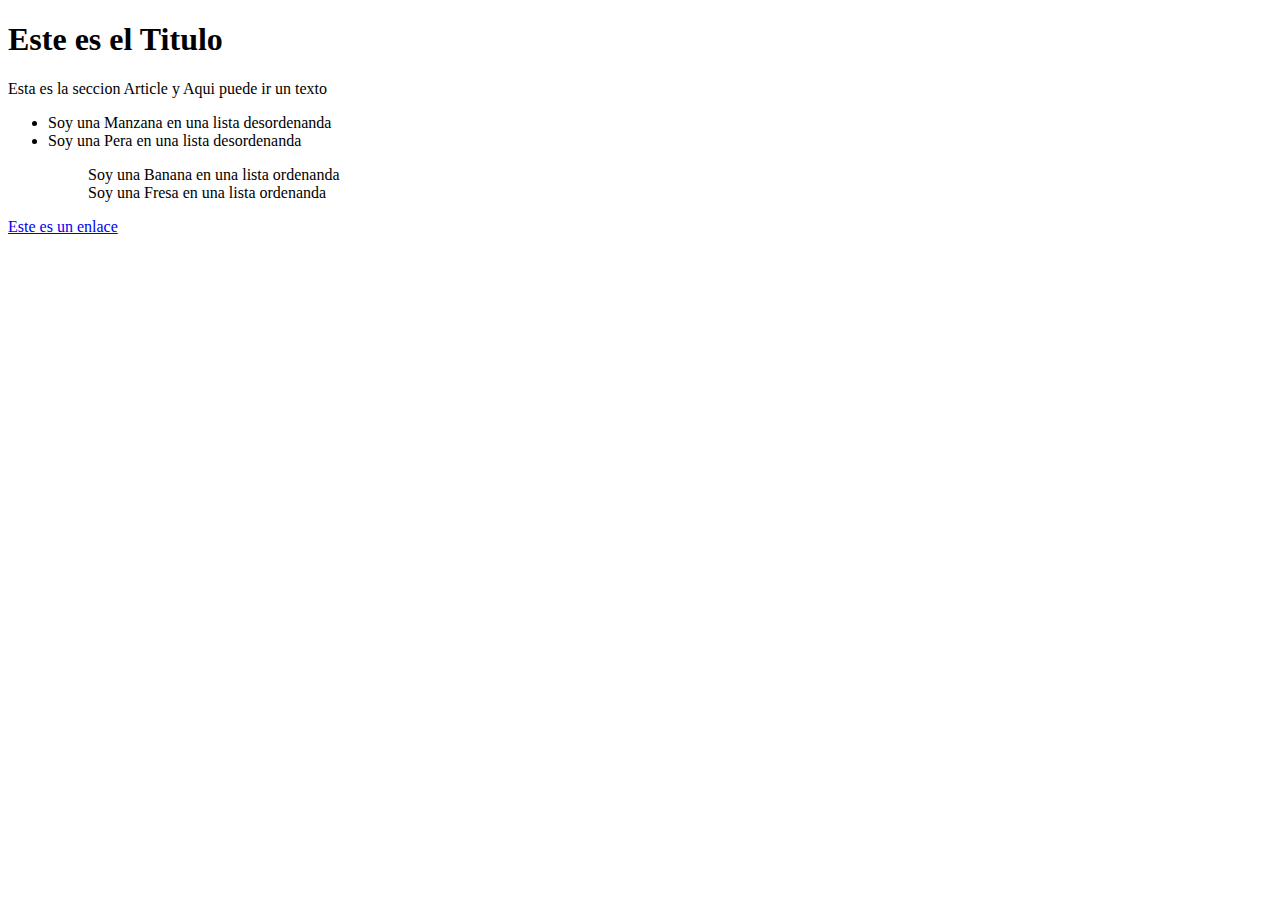
==== index.html @ 1d8a1047 "Primer Comit" ====
<!DOCTYPE html>
<html lang="en">

<head>
    <meta charset="UTF-8">
    <meta http-equiv="X-UA-Compatible" content="IE=edge">
    <meta name="description" content="Soy un programador ">
    <meta name="viewport" content="width=device-width, initial-scale=1.0">
    <meta name="robots" content="index,follow">
    <title>Esta es mi página</title>
    <link rel="stylesheet" href="./css/style.css">
</head>

<body>
    <!--Etiquetas contenedoras-->
    <header>
        <h1>Este es el Titulo</h1>
    </header>

    <!--Etiquetas de contenido-->
    <main>
        <section>
            <article>
                <p>Esta es la seccion Article y Aqui puede ir un texto</p>

            </article>
        </section>

        <ul>
            <li>Soy una Manzana en una lista desordenanda</li>
            <!--List item-->
            <li>Soy una Pera en una lista desordenanda</li>
        </ul>
        <!--Lista Desordenada-->
        <ul>
            <ol>Soy una Banana en una lista ordenanda</ol>
            <ol>Soy una Fresa en una lista ordenanda</ol>
            <!--Lista Ordenada-->
        </ul>
    </main>
    <footer>
        <a href="#">Este es un enlace</a>
    </footer>


</body>

</html>
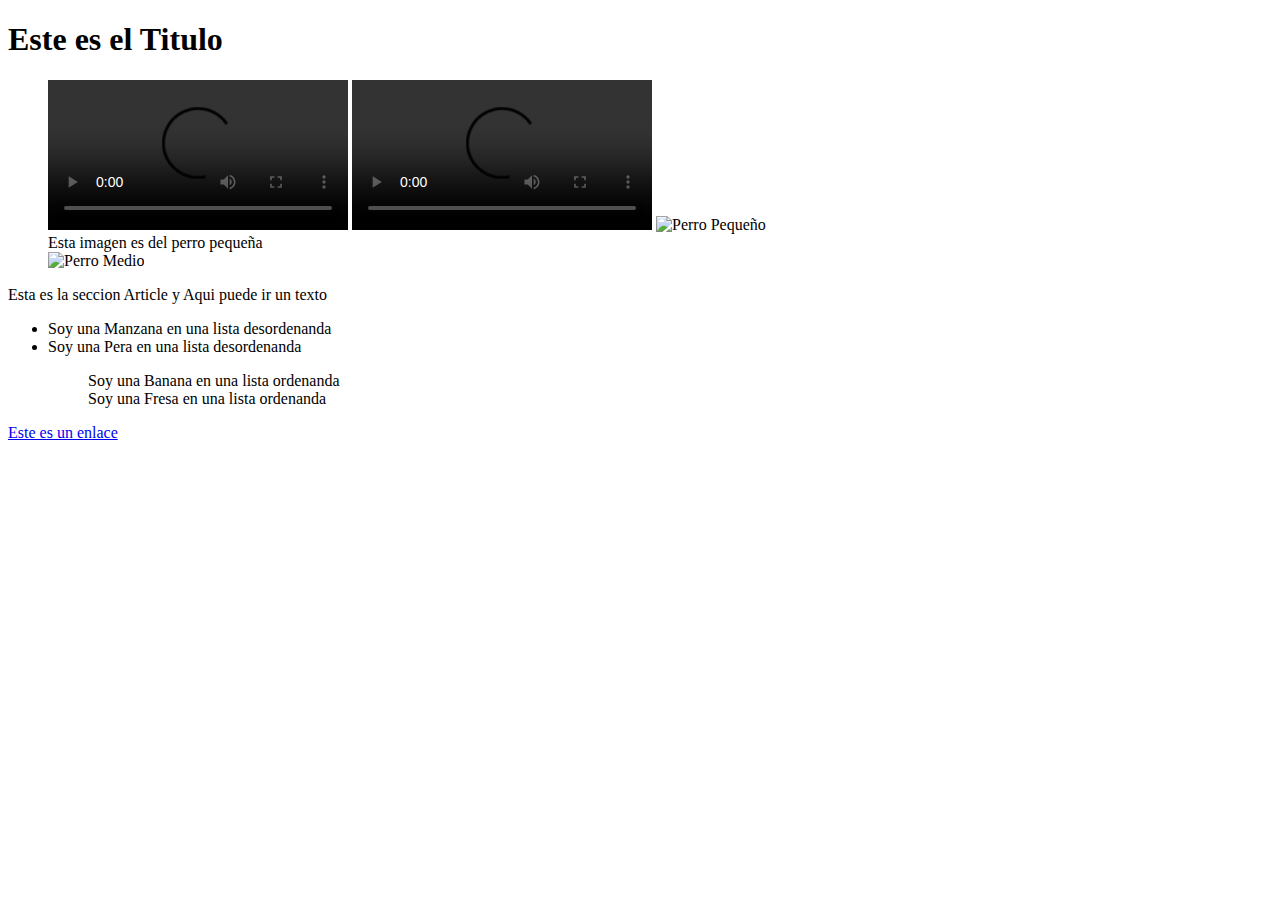
==== commit b0c1c899: "Termine Etiquetas img y video" ====
--- a/index.html
+++ b/index.html
@@ -1,48 +1,55 @@
 <!DOCTYPE html>
 <html lang="en">
+  <head>
+    <meta charset="UTF-8" />
+    <meta http-equiv="X-UA-Compatible" content="IE=edge" />
+    <meta name="description" content="Soy un programador " />
+    <meta name="viewport" content="width=device-width, initial-scale=1.0" />
+    <meta name="robots" content="index,follow" />
+    <title>Esta es mi página</title>
+    <link rel="stylesheet" href="./css/style.css" />
+  </head>
 
-<head>
-    <meta charset="UTF-8">
-    <meta http-equiv="X-UA-Compatible" content="IE=edge">
-    <meta name="description" content="Soy un programador ">
-    <meta name="viewport" content="width=device-width, initial-scale=1.0">
-    <meta name="robots" content="index,follow">
-    <title>Esta es mi página</title>
-    <link rel="stylesheet" href="./css/style.css">
-</head>
-
-<body>
+  <body>
     <!--Etiquetas contenedoras-->
     <header>
-        <h1>Este es el Titulo</h1>
+      <h1>Este es el Titulo</h1>
     </header>
 
     <!--Etiquetas de contenido-->
     <main>
-        <section>
-            <article>
-                <p>Esta es la seccion Article y Aqui puede ir un texto</p>
+      <section>
+        <figure>
+          <video src="./video/Cat-65438.mp4" controls preload="auto">Video de gatitos</video>
+          <video  controls> <source src="./video/mananitas.mp4#t=10,28"> Video de gatitos</video>
+          <img src="./img/small.jpg" alt="Perro Pequeño" />
+          <figcaption>Esta imagen es del perro pequeña</figcaption>
+          <img src="./img/medium.jpg" alt="Perro Medio" />
+        </figure>
 
-            </article>
-        </section>
+        <article>
+          <p>Esta es la seccion Article y Aqui puede ir un texto</p>
+        </article>
+      </section>
 
-        <ul>
-            <li>Soy una Manzana en una lista desordenanda</li>
-            <!--List item-->
-            <li>Soy una Pera en una lista desordenanda</li>
-        </ul>
-        <!--Lista Desordenada-->
-        <ul>
-            <ol>Soy una Banana en una lista ordenanda</ol>
-            <ol>Soy una Fresa en una lista ordenanda</ol>
-            <!--Lista Ordenada-->
-        </ul>
+      <ul>
+        <li>Soy una Manzana en una lista desordenanda</li>
+        <!--List item-->
+        <li>Soy una Pera en una lista desordenanda</li>
+      </ul>
+      <!--Lista Desordenada-->
+      <ul>
+        <ol>
+          Soy una Banana en una lista ordenanda
+        </ol>
+        <ol>
+          Soy una Fresa en una lista ordenanda
+        </ol>
+        <!--Lista Ordenada-->
+      </ul>
     </main>
     <footer>
-        <a href="#">Este es un enlace</a>
+      <a href="#">Este es un enlace</a>
     </footer>
-
-
-</body>
-
-</html>+  </body>
+</html>
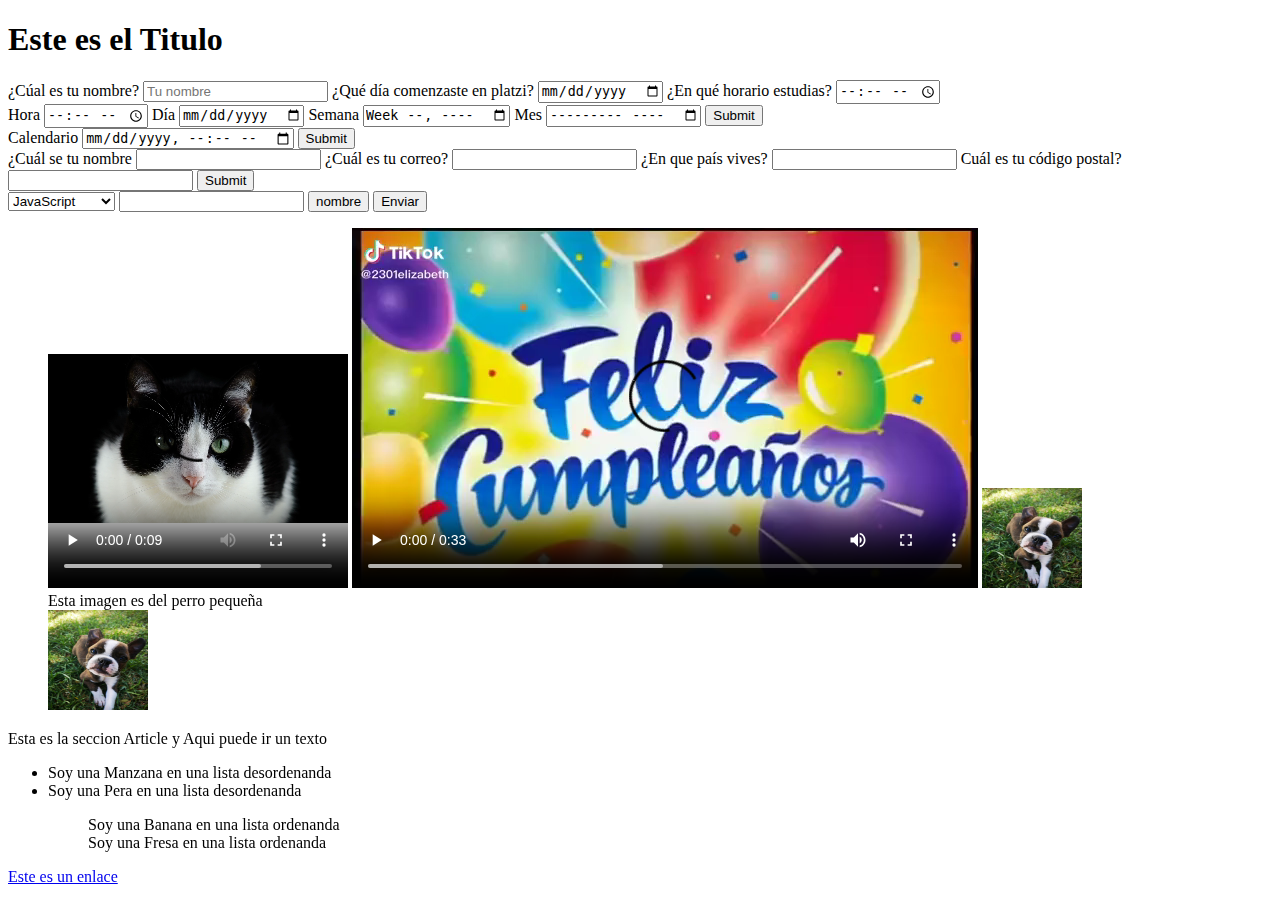
==== commit fb89803d: "Termine la parte de HTML" ====
--- a/index.html
+++ b/index.html
@@ -1,55 +1,148 @@
 <!DOCTYPE html>
 <html lang="en">
-  <head>
-    <meta charset="UTF-8" />
-    <meta http-equiv="X-UA-Compatible" content="IE=edge" />
-    <meta name="description" content="Soy un programador " />
-    <meta name="viewport" content="width=device-width, initial-scale=1.0" />
-    <meta name="robots" content="index,follow" />
-    <title>Esta es mi página</title>
-    <link rel="stylesheet" href="./css/style.css" />
-  </head>
 
-  <body>
-    <!--Etiquetas contenedoras-->
-    <header>
-      <h1>Este es el Titulo</h1>
-    </header>
+<head>
+  <meta charset="UTF-8" />
+  <meta http-equiv="X-UA-Compatible" content="IE=edge" />
+  <meta name="description" content="Soy un programador " />
+  <meta name="viewport" content="width=device-width, initial-scale=1.0" />
+  <meta name="robots" content="index,follow" />
+  <title>Esta es mi página</title>
+  <link rel="stylesheet" href="./css/style.css" />
+</head>
 
-    <!--Etiquetas de contenido-->
-    <main>
-      <section>
-        <figure>
-          <video src="./video/Cat-65438.mp4" controls preload="auto">Video de gatitos</video>
-          <video  controls> <source src="./video/mananitas.mp4#t=10,28"> Video de gatitos</video>
-          <img src="./img/small.jpg" alt="Perro Pequeño" />
-          <figcaption>Esta imagen es del perro pequeña</figcaption>
-          <img src="./img/medium.jpg" alt="Perro Medio" />
-        </figure>
+<body>
+  <!--Etiquetas contenedoras-->
+  <header>
+    <h1>Este es el Titulo</h1>
+  </header>
 
-        <article>
-          <p>Esta es la seccion Article y Aqui puede ir un texto</p>
-        </article>
-      </section>
+  <!--Etiquetas de contenido-->
+  <main>
+    <!--Formularios-->
+    <form action="">
+      <label for="nombre">
+        <span>¿Cúal es tu nombre?</span>
+        <input type="text" id="nombre" placeholder="Tu nombre">
+      </label>
+      <label for="inicio-platzi">
+        <span>¿Qué día comenzaste en platzi?</span>
+        <input type="date" id="inicio-platzi">
+      </label>
+      <label for="horario">
+        <span>¿En qué horario estudias?</span>
+        <input type="time" id="horario">
+      </label>
+    </form>
+    <!--Calendarios forma laboriosa-->
+    <form action="">
+      <label for="hora">
+        <span>Hora</span>
+        <input type="time" name="hora" id="hora">
+      </label>
+      <label for="dia">
+        <span>Día</span>
+        <input type="date" name="dia" id="dia">
+      </label>
+      <label for="semana">
+        <span>Semana</span>
+        <input type="week" name="semana" id="semana">
+      </label>
+      <label for="mes">
+        <span>Mes</span>
+        <input type="month" name="mes" id="mes">
+      </label>
+      <input type="submit">
+    </form>
+    <!--Calendarios forma sencilla-->
+    <form action="">
+      <label for="calendario">
+        <span>Calendario</span>
+        <input type="datetime-local" id="calendario" name="calendario">
+      </label>
+      <input type="submit">
+    </form>
 
-      <ul>
-        <li>Soy una Manzana en una lista desordenanda</li>
-        <!--List item-->
-        <li>Soy una Pera en una lista desordenanda</li>
-      </ul>
-      <!--Lista Desordenada-->
-      <ul>
-        <ol>
-          Soy una Banana en una lista ordenanda
-        </ol>
-        <ol>
-          Soy una Fresa en una lista ordenanda
-        </ol>
-        <!--Lista Ordenada-->
-      </ul>
-    </main>
-    <footer>
-      <a href="#">Este es un enlace</a>
-    </footer>
-  </body>
-</html>
+    <!--Formulario de Datos Requeridos-->
+    <form action="">
+      <label for="nombre">
+        <span>¿Cuál se tu nombre</span>
+        <input type="text" name="nombre" id="nombre" autocomplete="name" required>
+      </label>
+      <label for="correo">
+        <span>¿Cuál es tu correo?</span>
+        <input type="email" name="correo" id="correo" autocomplete="email" required>
+      </label>
+      <label for="pais">
+        <span>¿En que país vives?</span>
+        <input type="text" name="pais" id="pais" autocomplete="country" required>
+      </label>
+      <label for="cp">
+        <span>Cuál es tu código postal?</span>
+        <input type="number" name="cp" id="cp" autocomplete="postal-code" required>
+      </label>
+      <input type="submit">
+    </form>
+
+    <!--Etiqueta select-->
+    <select name="cursos" id="">
+      <option value="">JavaScript</option>
+      <option value="">HTML 5</option>
+      <option value="">CSS 3</option>
+      <option value="">Web Standars</option>
+    </select>
+
+    <!--Etiqueta select buenas practicas-->
+    <input type="cursos1" name="" id="">
+    <datalist id="cursos1">
+      <option value="JavaScript"></option>
+      <option value="HTML 5"></option>
+      <option value="CSS 3"></option>
+      <option value="Web Standars"></option>
+    </datalist>
+
+    <!--input vs button-->
+    <input type="submit" value="nombre">
+    <button type="submit">Enviar</button>
+
+
+    <!--Fin de formulario-->
+    <section>
+      <!--Imagenes Etiquetas figure img-->
+      <figure>
+        <video src="./video/Cat-65438.mp4" controls preload="auto" width="300px" height="300px">Video de gatitos</video>
+        <video controls>
+          <source src="./video/mananitas.mp4#t=10,28" width="200px" height="200px"> Video de gatitos
+        </video>
+        <img src="./img/small.jpg" alt="Perro Pequeño" width="100px" height="100px" />
+        <figcaption>Esta imagen es del perro pequeña</figcaption>
+        <img src="./img/medium.jpg" alt="Perro Medio" width="100px" height="100px" />
+      </figure>
+
+      <article>
+        <p>Esta es la seccion Article y Aqui puede ir un texto</p>
+      </article>
+    </section>
+
+    <ul>
+      <li>Soy una Manzana en una lista desordenanda</li>
+      <!--List item-->
+      <li>Soy una Pera en una lista desordenanda</li>
+    </ul>
+    <!--Lista Desordenada-->
+    <ul>
+      <ol>
+        Soy una Banana en una lista ordenanda
+      </ol>
+      <ol>
+        Soy una Fresa en una lista ordenanda
+      </ol>
+      <!--Lista Ordenada-->
+    </ul>
+  </main>
+  <footer>
+    <a href="#">Este es un enlace</a>
+  </footer>
+</body>
+
+</html>